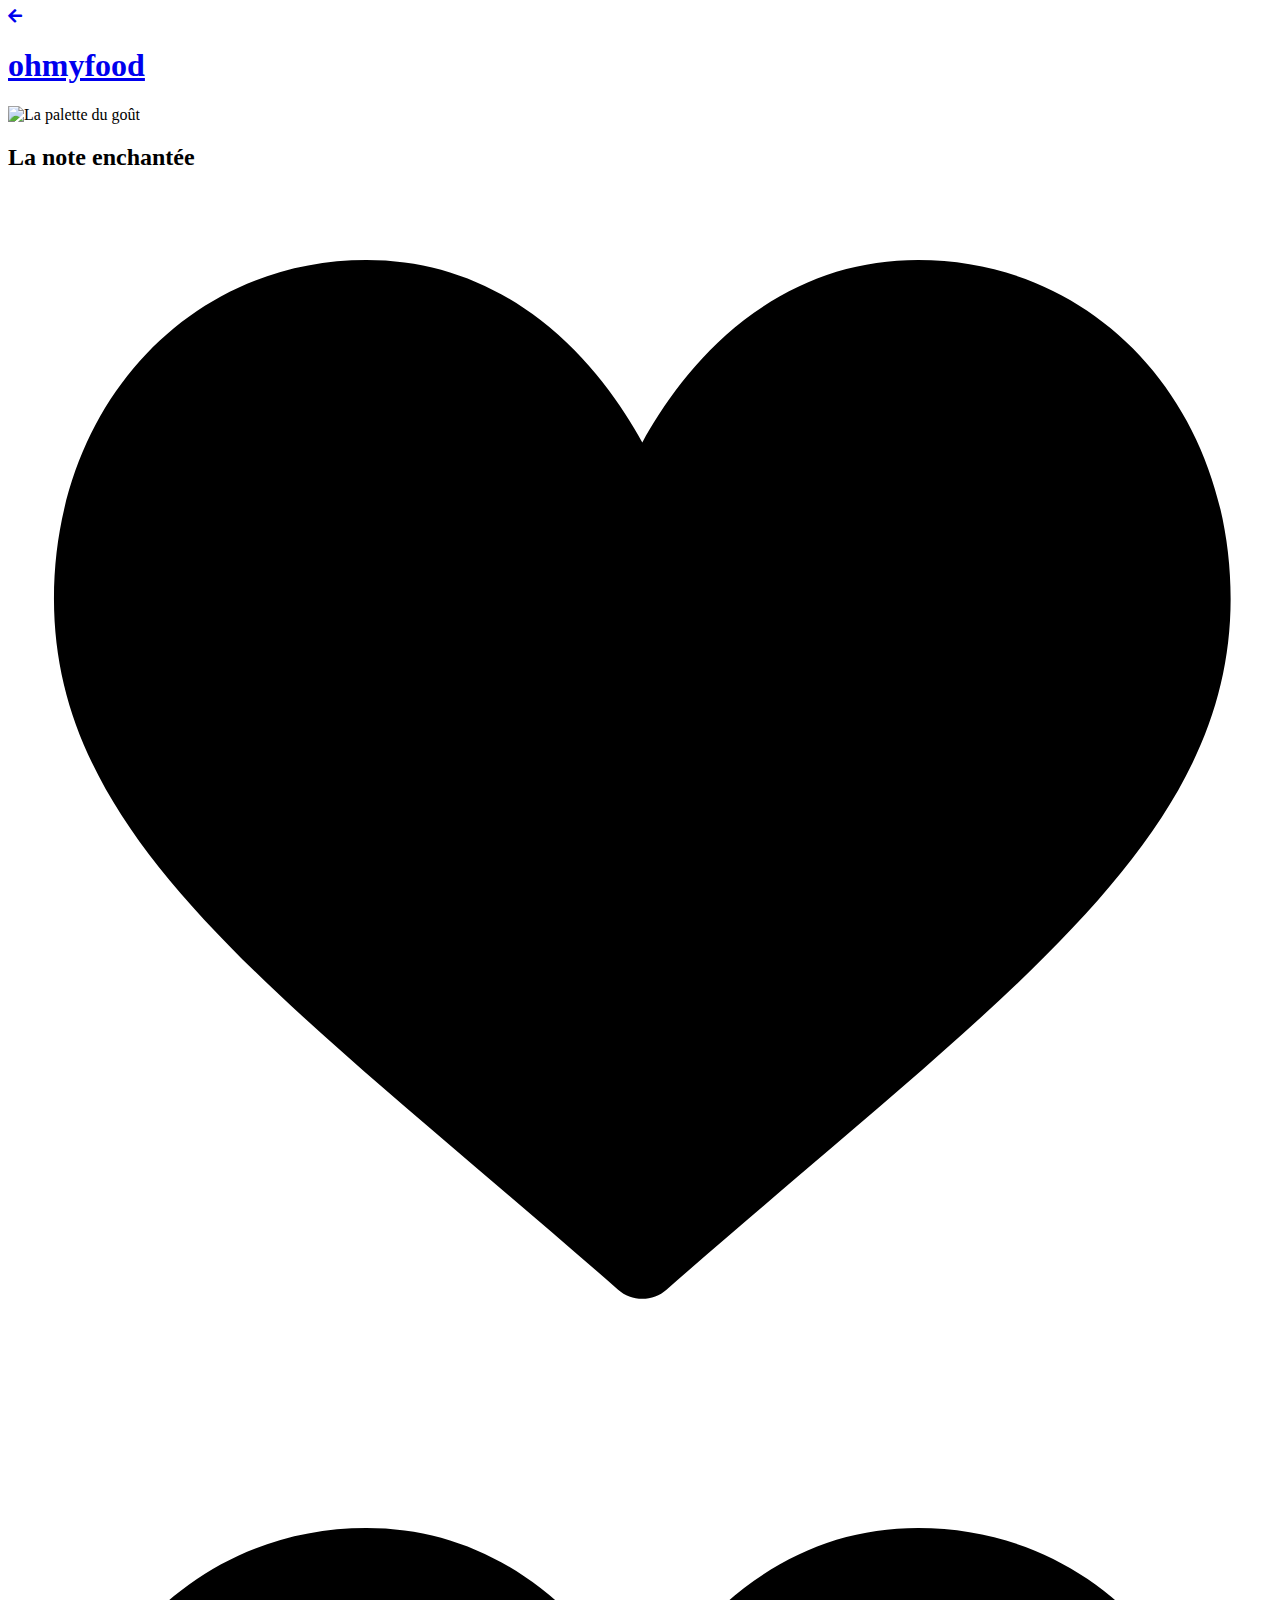
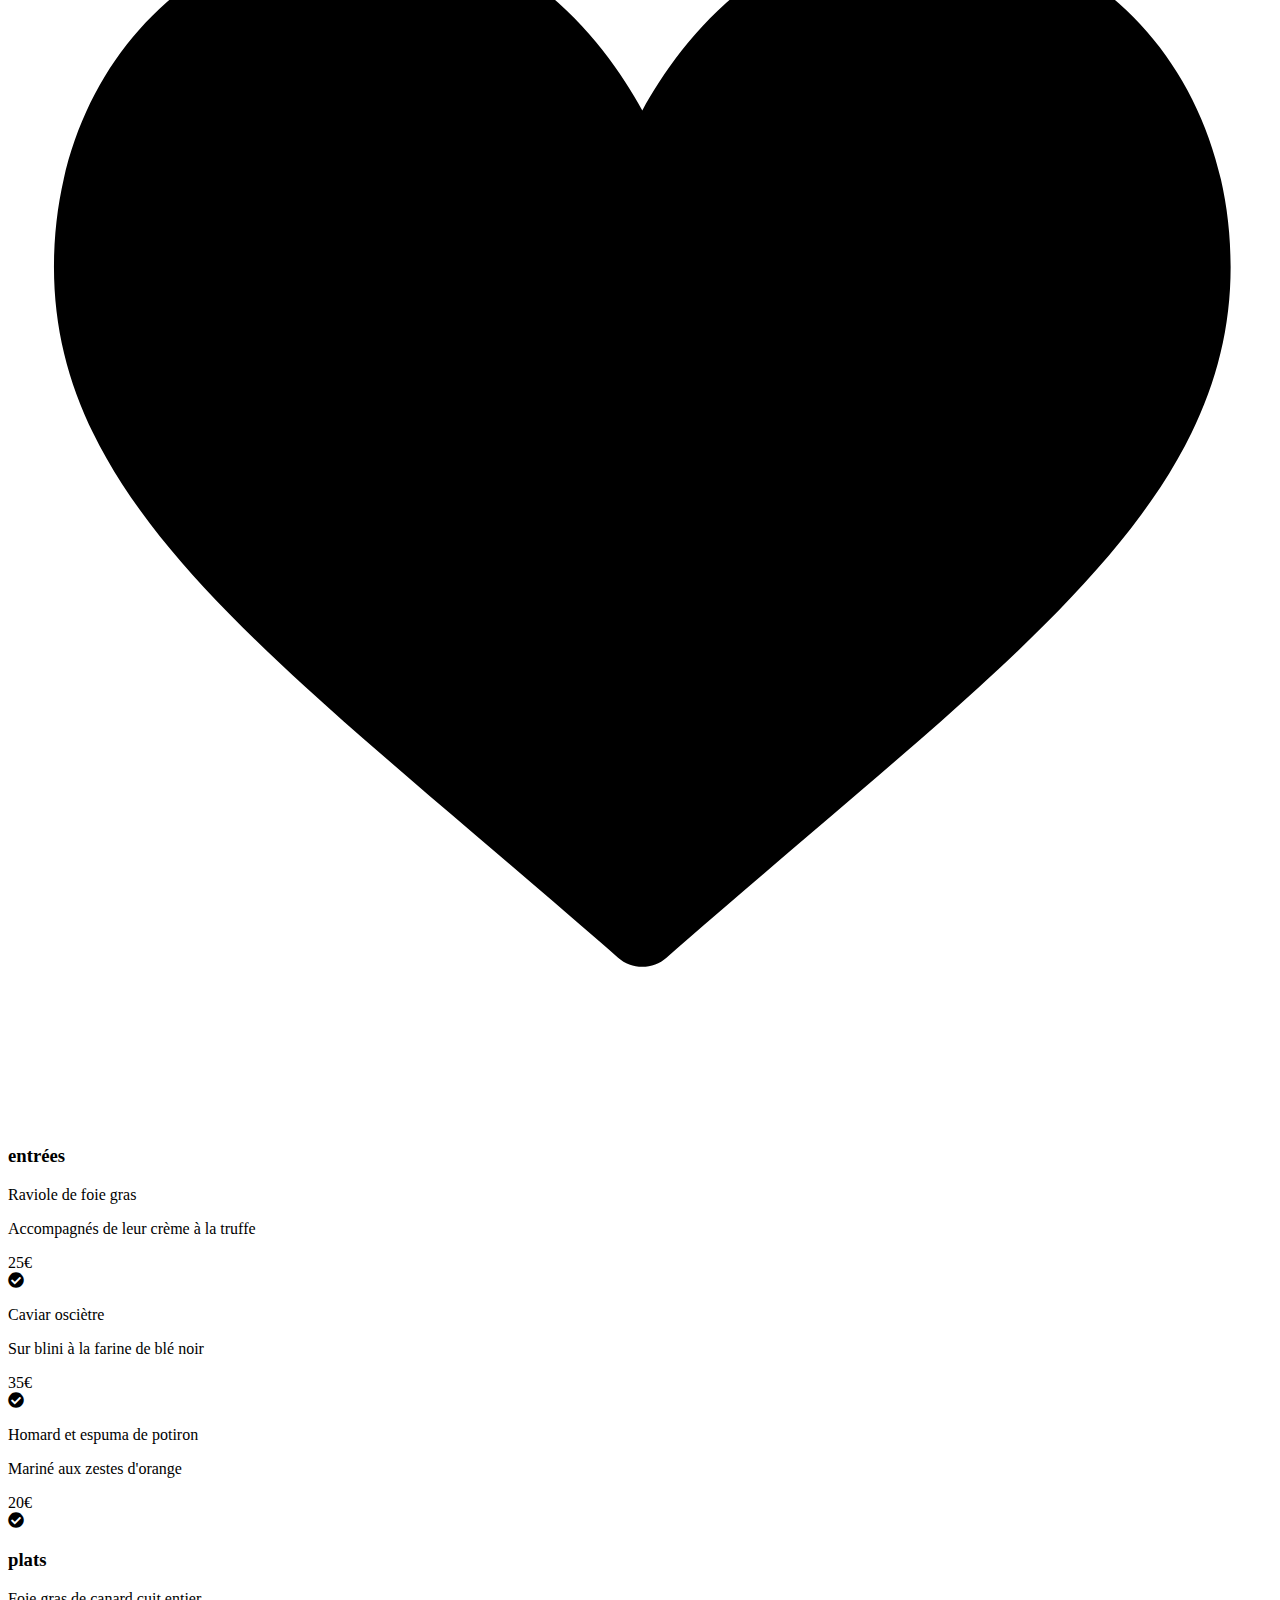
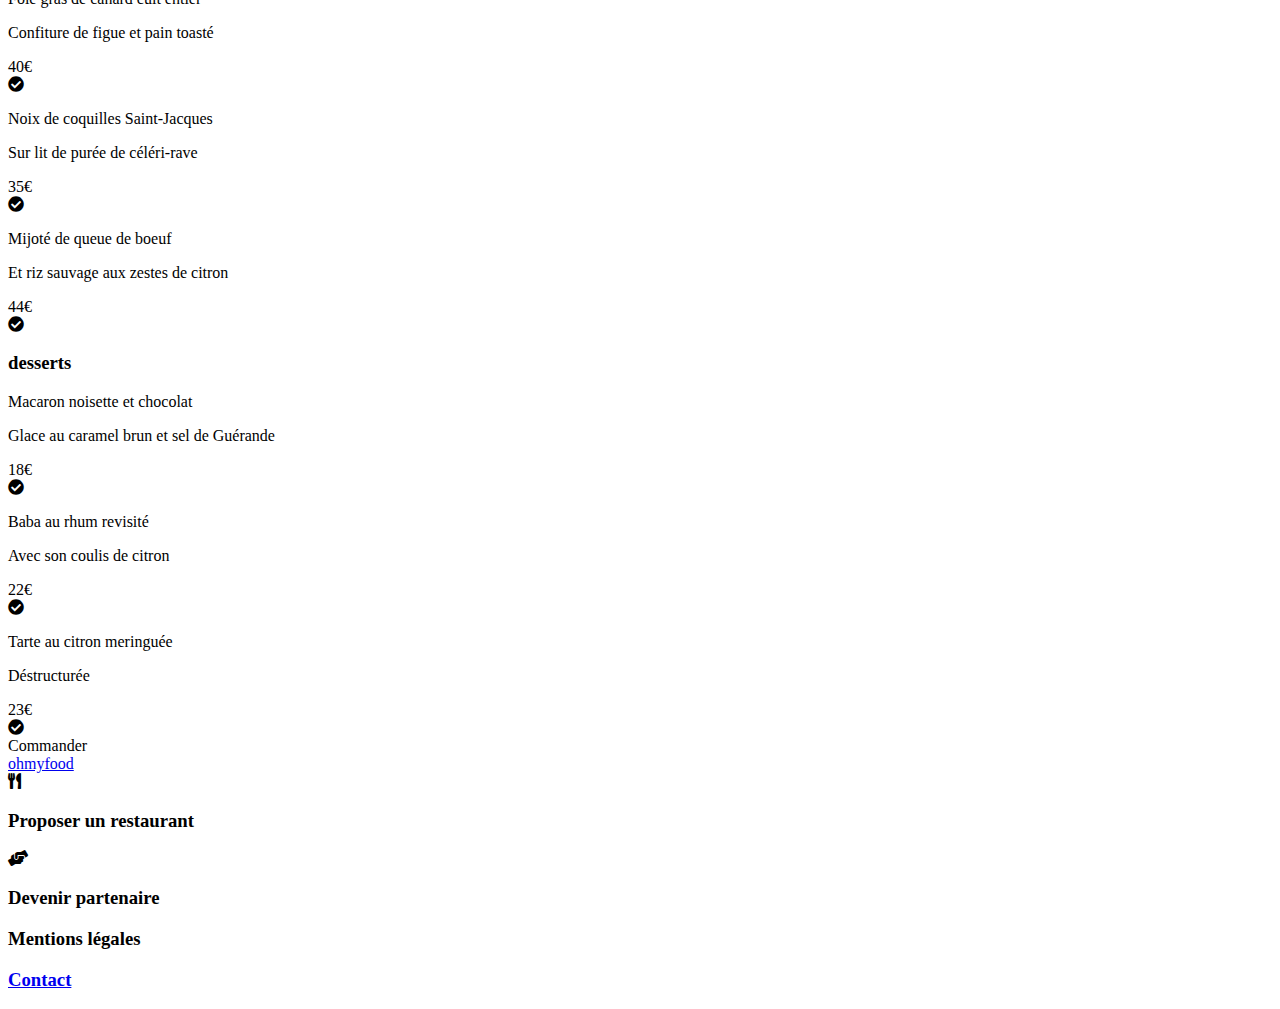
==== menu/la-note-enchantee.html @ 69e56dd0 "Update la-note-enchantee.html" ====
<!DOCTYPE html>
<html lang="fr">
<head>
    <meta charset="UTF-8">
    <meta name="viewport" content="width=device-width, initial-scale=1.0">
    <title>La palette du goût</title>

    <!-- CSS -->
    <link rel="stylesheet" type="text/css" href="../css/style__menu.css">
    <!-- Font Awesome -->
    <link rel="stylesheet" href="https://cdnjs.cloudflare.com/ajax/libs/font-awesome/5.13.1/css/all.min.css">
    <!-- Fonts -->
    <link rel="preconnect" href="https://fonts.gstatic.com">
    <link href="https://fonts.googleapis.com/css2?family=Roboto:ital,wght@0,300;0,400;0,500;0,700;1,300;1,400;1,500&display=swap" rel="stylesheet">
    <link href="https://fonts.googleapis.com/css2?family=Shrikhand&display=swap" rel="stylesheet">
</head>
<body>
     <!-- Logo -->
     <header>
      <div class="header">
        <div class="header__arrow-back"><a href="../index.html"><i class="fas fa-arrow-left"></i></a></div>
          <h1 class="header__logo"><a href="../index.html">ohmyfood</a></h1>
      </div>
  </header>

     <!-- Image -->
     <div class="img">
       <img class="img__image" src="../images/lanoteenchantee.jpg" alt="La palette du goût">
     </div>

     <!-- Menu -->
     <section id="menu">
       <div class="menu">
         <div class="menu__header">
           <h2 class="menu__header__title">La note enchantée</h2>
           <div class="menu__header__heart">
            <svg class="heart heart-full" viewBox="-20 0 550 550"  xml:space="preserve">
              <path d="M376,30c-27.783,0-53.255,8.804-75.707,26.168c-21.525,16.647-35.856,37.85-44.293,53.268
                       c-8.437-15.419-22.768-36.621-44.293-53.268C189.255,38.804,163.783,30,136,30C58.468,30,0,93.417,0,177.514
                       c0,90.854,72.943,153.015,183.369,247.118c18.752,15.981,40.007,34.095,62.099,53.414C248.38,480.596,252.12,482,256,482
                       s7.62-1.404,10.532-3.953c22.094-19.322,43.348-37.435,62.111-53.425C439.057,330.529,512,268.368,512,177.514
                       C512,93.417,453.532,30,376,30z"/>
              <defs>
                <linearGradient id="text-fill">
                      <stop offset="0%" stop-color="#9356DC" />
                      <stop offset="100%" stop-color="#FF79DA" />
                </linearGradient>
              </defs>                                   
            </svg>
  
            <svg class="heart heart-empty" viewBox="-20 0 550 550"  xml:space="preserve">
                <path d="M376,30c-27.783,0-53.255,8.804-75.707,26.168c-21.525,16.647-35.856,37.85-44.293,53.268
                        c-8.437-15.419-22.768-36.621-44.293-53.268C189.255,38.804,163.783,30,136,30C58.468,30,0,93.417,0,177.514
                        c0,90.854,72.943,153.015,183.369,247.118c18.752,15.981,40.007,34.095,62.099,53.414C248.38,480.596,252.12,482,256,482
                        s7.62-1.404,10.532-3.953c22.094-19.322,43.348-37.435,62.111-53.425C439.057,330.529,512,268.368,512,177.514
                        C512,93.417,453.532,30,376,30z"/>
            <defs>
              <linearGradient>
                  <stop offset="0%" stop-color="#9356DC" />
                  <stop offset="100%" stop-color="#FF79DA" />
              </linearGradient>
            </defs>                                   
            </svg>
          </div>
         </div>
          <div class="menu__grid">
            <div class="menu__grid__bloc">
              <div class="menu__grid__title"><h3>entrées</h3></div>
              <div class="menu__grid__case appears-with-opacity" id="case-1">
                <div class="dish-and-price">
                  <div class="menu__case__dish">
                    <div class="menu__case__dish-title">
                      <p>Raviole de foie gras</p>
                    </div>
                    <div class="menu__case__dish-subtitle">
                      <p>Accompagnés de leur crème à la truffe</p>
                    </div>
                  </div>
                  <div class="menu__case__price">25€</div>
              </div>
              <div class="validation__box">
                <i class="fas fa-check-circle"></i>
              </div>
              </div>
              <div class="menu__grid__case appears-with-opacity" id="case-2">
                <div class="dish-and-price">
                  <div class="menu__case__dish">
                    <div class="menu__case__dish-title">
                      <p>Caviar osciètre</p>
                    </div>
                    <div class="menu__case__dish-subtitle">
                      <p>Sur blini à la farine de blé noir</p>
                    </div>
                  </div>
                  <div class="menu__case__price">35€</div>
                </div>
                <div class="validation__box">
                  <i class="fas fa-check-circle"></i>
                </div>
              </div>
              <div class="menu__grid__case appears-with-opacity" id="case-3">
                <div class="dish-and-price">
                  <div class="menu__case__dish">
                    <div class="menu__case__dish-title">
                      <p>Homard et espuma de potiron</p>
                    </div>
                    <div class="menu__case__dish-subtitle">
                      <p>Mariné aux zestes d'orange</p>
                    </div>
                  </div>
                  <div class="menu__case__price">20€</div>
              </div>
              <div class="validation__box">
                <i class="fas fa-check-circle"></i>
              </div>
              </div>
            </div>
            <div class="menu__grid__bloc">
             <div class="menu__grid__title"><h3>plats</h3></div>
             <div class="menu__grid__case appears-with-opacity" id="case-4">
              <div class="dish-and-price">
                <div class="menu__case__dish">
                  <div class="menu__case__dish-title">
                    <p>Foie gras de canard cuit entier</p>
                  </div>
                  <div class="menu__case__dish-subtitle">
                    <p>Confiture de figue et pain toasté</p>
                  </div>
                </div>
                <div class="menu__case__price">40€</div>
            </div>
            <div class="validation__box">
              <i class="fas fa-check-circle"></i>
            </div>
            </div>
            <div class="menu__grid__case appears-with-opacity" id="case-5">
              <div class="dish-and-price">
                <div class="menu__case__dish">
                  <div class="menu__case__dish-title">
                    <p>Noix de coquilles Saint-Jacques</p>
                  </div>
                  <div class="menu__case__dish-subtitle">
                    <p>Sur lit de purée de céléri-rave</p>
                  </div>
                </div>
                <div class="menu__case__price">35€</div>
            </div>
            <div class="validation__box">
              <i class="fas fa-check-circle"></i>
            </div>
            </div>
            <div class="menu__grid__case appears-with-opacity" id="case-6">
              <div class="dish-and-price">
                <div class="menu__case__dish">
                  <div class="menu__case__dish-title">
                    <p>Mijoté de queue de boeuf</p>
                  </div>
                  <div class="menu__case__dish-subtitle">
                    <p>Et riz sauvage aux zestes de citron</p>
                  </div>
                </div>
                <div class="menu__case__price">44€</div>
            </div>
            <div class="validation__box">
              <i class="fas fa-check-circle"></i>
            </div>
            </div>
           </div>
           <div class="menu__grid__bloc">
             <div class="menu__grid__title"><h3>desserts</h3></div>
             <div class="menu__grid__case appears-with-opacity" id="case-7">
              <div class="dish-and-price">
                <div class="menu__case__dish">
                  <div class="menu__case__dish-title">
                    <p>Macaron noisette et chocolat</p>
                  </div>
                  <div class="menu__case__dish-subtitle">
                    <p>Glace au caramel brun et sel de Guérande</p>
                  </div>
                </div>
                <div class="menu__case__price">18€</div>
            </div>
            <div class="validation__box">
              <i class="fas fa-check-circle"></i>
            </div>
            </div>
            <div class="menu__grid__case appears-with-opacity" id="case-8">
              <div class="dish-and-price">
                <div class="menu__case__dish">
                  <div class="menu__case__dish-title">
                    <p>Baba au rhum revisité</p>
                  </div>
                  <div class="menu__case__dish-subtitle">
                    <p>Avec son coulis de citron</p>
                  </div>
                </div>
                <div class="menu__case__price">22€</div>
            </div>
            <div class="validation__box">
              <i class="fas fa-check-circle"></i>
            </div>
            </div>
            <div class="menu__grid__case appears-with-opacity" id="case-9">
              <div class="dish-and-price">
                <div class="menu__case__dish">
                  <div class="menu__case__dish-title">
                    <p>Tarte au citron meringuée</p>
                  </div>
                  <div class="menu__case__dish-subtitle">
                    <p>Déstructurée</p>
                  </div>
                </div>
                <div class="menu__case__price">23€</div>
            </div>
            <div class="validation__box">
              <i class="fas fa-check-circle"></i>
            </div>
            </div>
           </div>
          </div>
          <div class="menu__contain-button">
            <div class="menu__button">Commander</div>
          </div>
         </div>
     </section>

  <footer class="footer">
    <div class="footer__bloc">
      <div class="logo"><a href="../index.html">ohmyfood</a></div>
      <div class="footer__bloc-links">
        <div class="footer__bloc-link">
          <i class="fas fa-utensils"></i>
          <h3 class="footer__bloc-link__title">Proposer un restaurant</h3>
        </div>
        <div class="footer__bloc-link">
          <i class="fas fa-hands-helping"></i>
          <h3 class="footer__bloc-link__title">Devenir partenaire</h3>
        </div>
        <div class="footer__bloc-link">
          <h3 class="footer__bloc-link__title">Mentions légales</h3>
        </div>
        <div class="footer__bloc-link">
          <h3 class="footer__bloc-link__title"><a href="mailto:contact@ohmyfood.com">Contact</a></h3>
        </div>
      </div>
    </div>
  </footer>
</body>

</html>
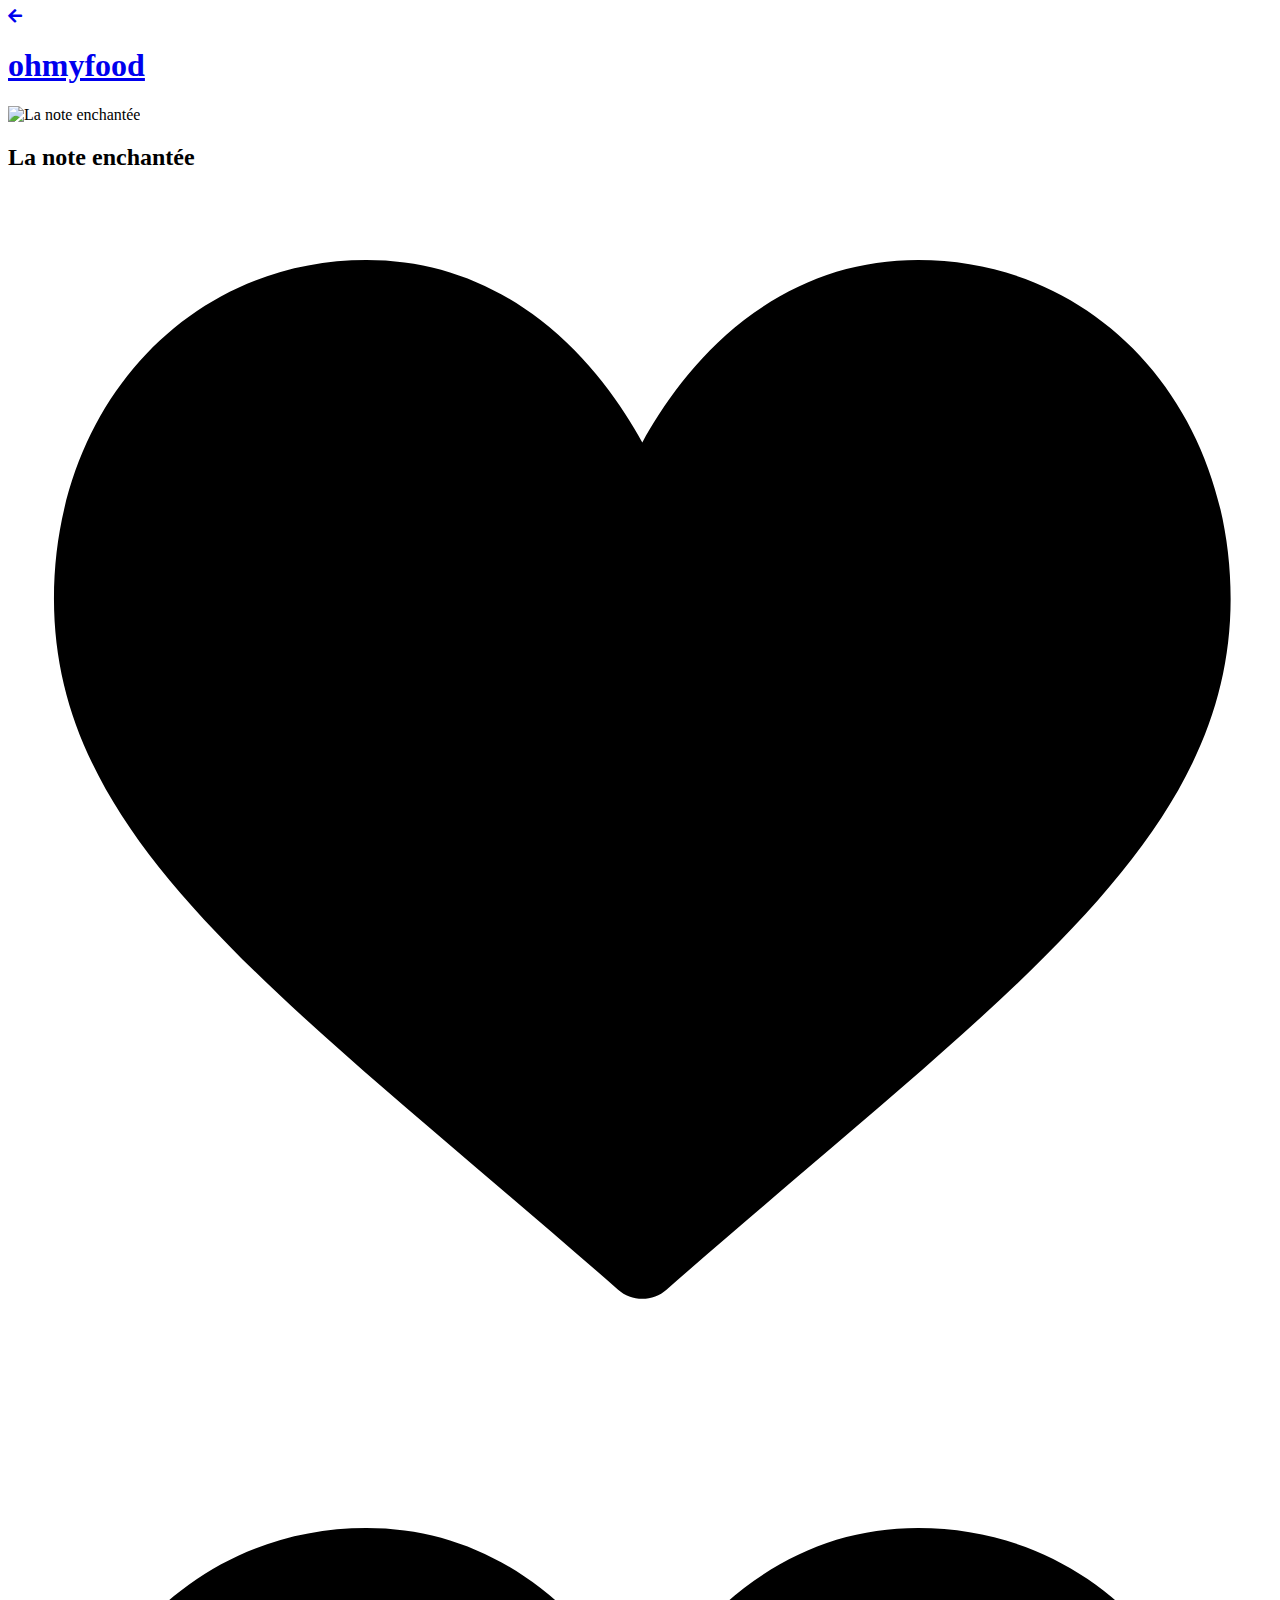
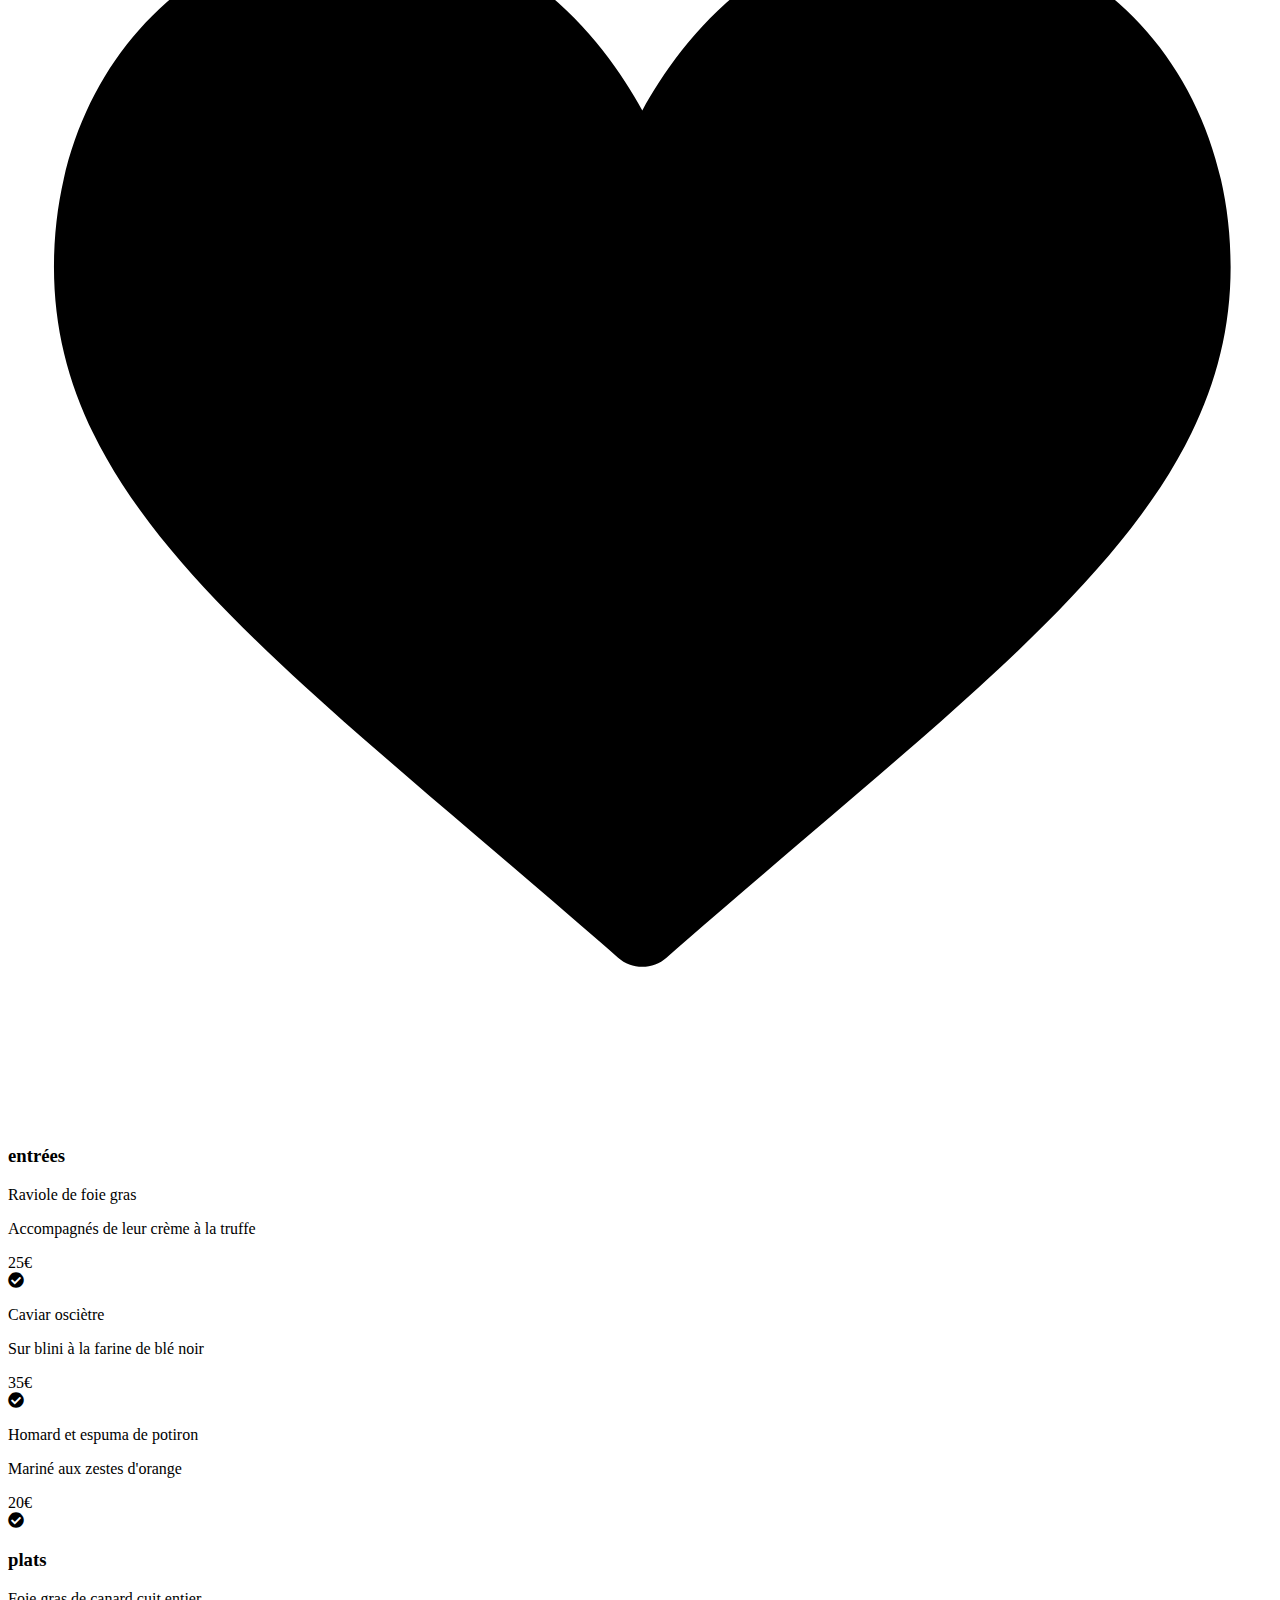
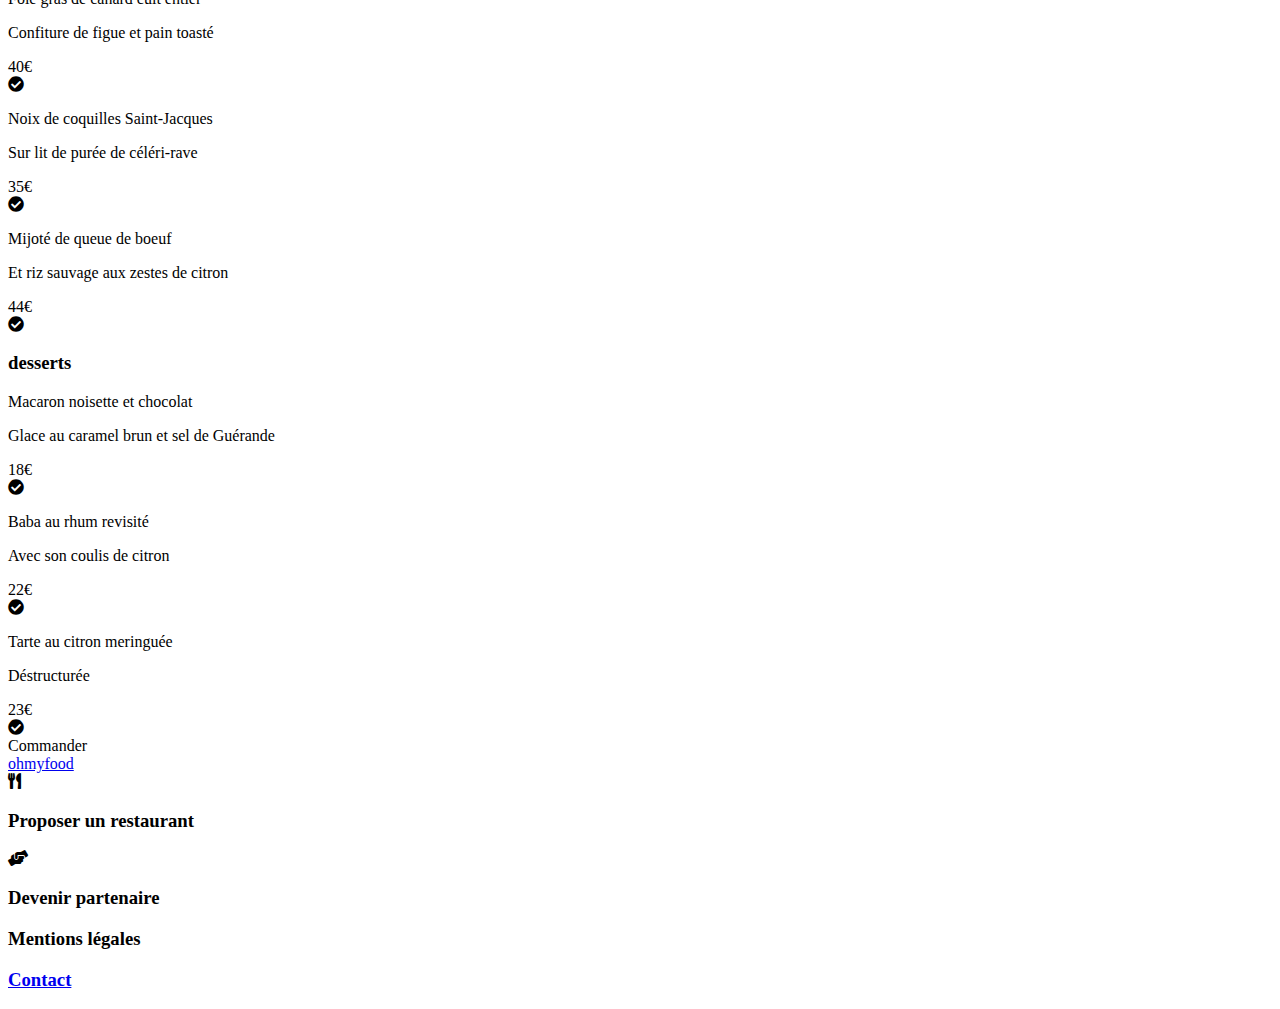
==== commit 18ab66a2: "Update la-note-enchantee.html" ====
--- a/menu/la-note-enchantee.html
+++ b/menu/la-note-enchantee.html
@@ -4,7 +4,7 @@
 <head>
     <meta charset="UTF-8">
     <meta name="viewport" content="width=device-width, initial-scale=1.0">
-    <title>La palette du goût</title>
+    <title>La note enchantée</title>
 
     <!-- CSS -->
     <link rel="stylesheet" type="text/css" href="../css/style__menu.css">
@@ -26,7 +26,7 @@
 
      <!-- Image -->
      <div class="img">
-       <img class="img__image" src="../images/lanoteenchantee.jpg" alt="La palette du goût">
+       <img class="img__image" src="../images/lanoteenchantee.jpg" alt="La note enchantée">
      </div>
 
      <!-- Menu -->
